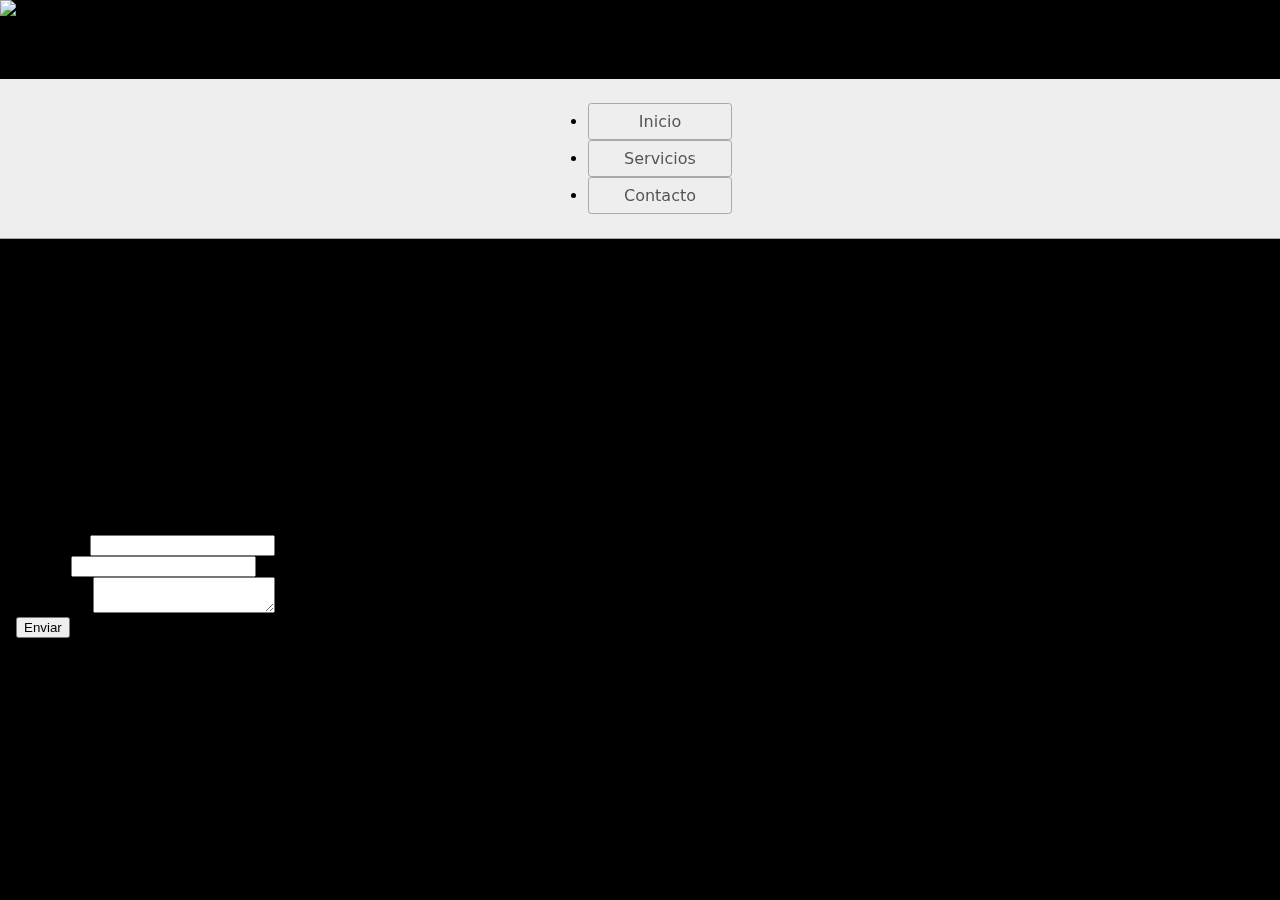
==== index.html @ c613af28 "Initial commit" ====
<!DOCTYPE html>
<html lang="es">
  <head>
    <title>Mi página web</title>
    <meta charset="UTF-8" />
    <meta name="description" content="Esta es una página web de ejemplo" />
    <meta name="keywords" content="HTML, ejemplo, etiquetas" />
    <meta name="author" content="Tu nombre aquí" />
    <link rel="stylesheet" href="styles.css" />
    <script type="module" src="script.js"></script>
  </head>
  <body>
    <img
      src="https://www.google.com/images/branding/googlelogo/1x/googlelogo_color_272x92dp.png"
      alt="Logo de Google"
    />
    <header>
      <h1>Mi página web</h1>
      <video autoplay loop muted>
        <source
          src="https://www.sample-videos.com/video123/mp4/720/big_buck_bunny_720p_20mb.mp4"
          type="video/mp4"
        />
      </video>
      <nav>
        <ul>
          <li><a href="#inicio">Inicio</a></li>
          <li><a href="#servicios">Servicios</a></li>
          <li><a href="#contacto">Contacto</a></li>
        </ul>
      </nav>
    </header>
    <main>
      <section id="inicio">
        <h2>Bienvenidos</h2>
        <p>
          Esta es una página web de ejemplo, donde se pueden utilizar algunas de
          las etiquetas básicas de HTML.
        </p>
      </section>
      <section id="servicios">
        <h2>Nuestros servicios</h2>
        <ul>
          <li>Servicio 1</li>
          <li>Servicio 2</li>
          <li>Servicio 3</li>
        </ul>
      </section>
      <section id="contacto">
        <h2>Contacto</h2>
        <form>
          <label for="nombre">Nombre:</label>
          <input type="text" id="nombre" name="nombre" /><br />

          <label for="email">Email:</label>
          <input type="email" id="email" name="email" /><br />

          <label for="mensaje">Mensaje:</label>
          <textarea id="mensaje" name="mensaje"></textarea><br />

          <input type="submit" value="Enviar" />
        </form>
      </section>
    </main>
    <footer>
      <p>&copy; 2023 - Todos los derechos reservados</p>
    </footer>
  </body>
</html>
---- styles.css ----
* {
  box-sizing: border-box;
}

body {
  margin: 0;
  font-family: system-ui, sans-serif;
  color: black;
  background-color: white;
}

nav {
  display: flex;
  flex-wrap: wrap;
  align-items: center;
  justify-content: center;
  padding: 0.5rem;
  gap: 0.5rem;
  border-bottom: solid 1px #aaa;
  background-color: #eee;
}

nav a {
  display: inline-block;
  min-width: 9rem;
  padding: 0.5rem;
  border-radius: 0.2rem;
  border: solid 1px #aaa;
  text-align: center;
  text-decoration: none;
  color: #555;
}

nav a[aria-current='page'] {
  color: #000;
  background-color: #d4d4d4;
}

main {
  padding: 1rem;
}

h1 {
  font-weight: bold;
  font-size: 1.5rem;
}



body {
  margin: 0;
  padding: 0;
  background: #000;
}
video {
  position: fixed;
  top: 50%;
  left: 50%;
  min-width: 100%;
  min-height: 100%;
  width: auto;
  height: auto;
  z-index: -100;
  transform: translateX(-50%) translateY(-50%);
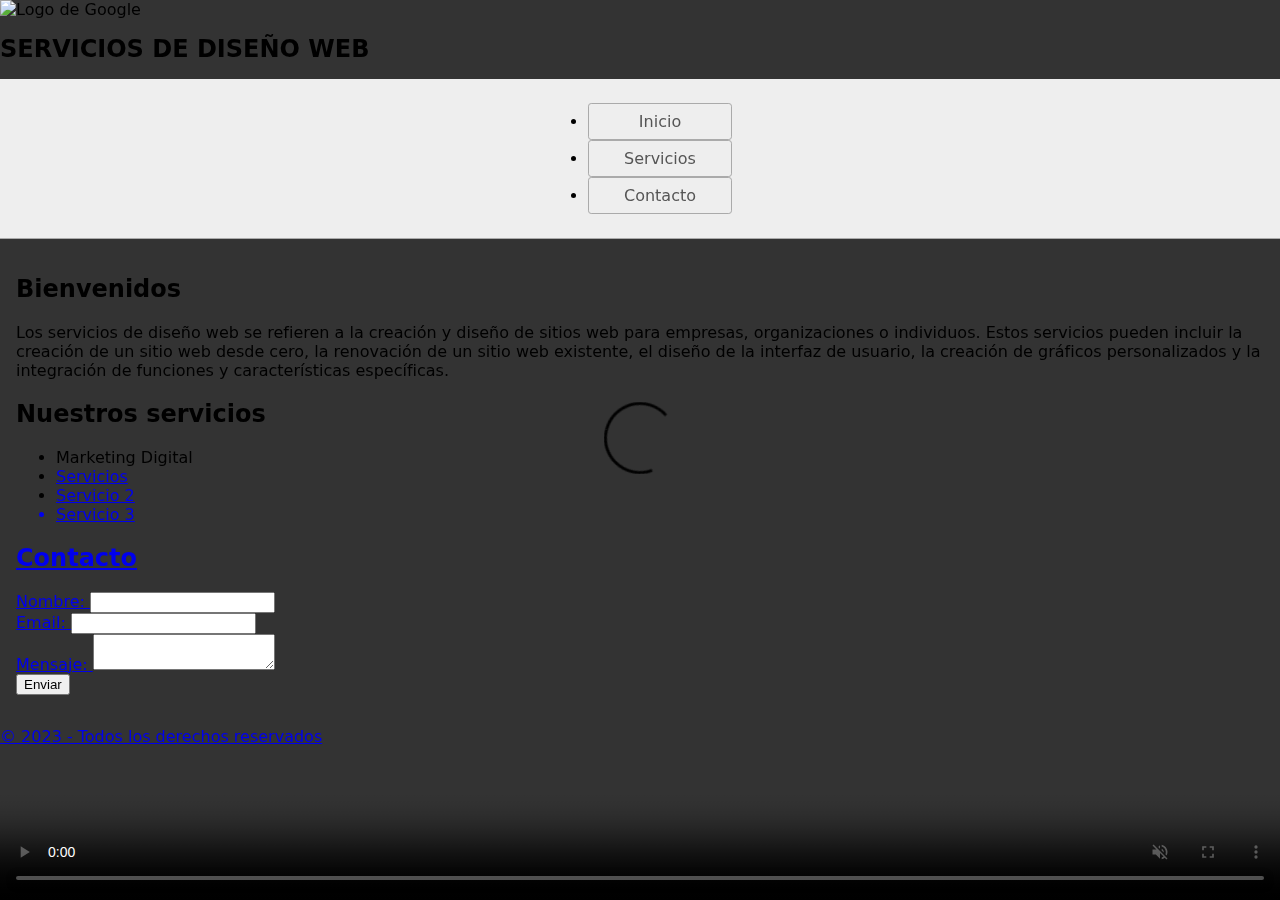
==== commit 404b7717: "1 file modified, 2 added" ====
--- a/index.html
+++ b/index.html
@@ -1,11 +1,11 @@
 <!DOCTYPE html>
 <html lang="es">
   <head>
-    <title>Mi página web</title>
+    <title>Servicios de diseño web</title>
     <meta charset="UTF-8" />
     <meta name="description" content="Esta es una página web de ejemplo" />
     <meta name="keywords" content="HTML, ejemplo, etiquetas" />
-    <meta name="author" content="Tu nombre aquí" />
+    <meta name="author" content="Magna Mejía" />
     <link rel="stylesheet" href="styles.css" />
     <script type="module" src="script.js"></script>
   </head>
@@ -14,14 +14,26 @@
       src="https://www.google.com/images/branding/googlelogo/1x/googlelogo_color_272x92dp.png"
       alt="Logo de Google"
     />
+
+    <div class="background">
+      <div class="bubbles"></div>
+      <!--<img src="https://cdn.pixabay.com/photo/2014/04/13/20/49/cat-323262_960_720.jpg" alt="Gato en una ventana" class="background-image">-->
+    </div>
+
+    <video autoplay loop muted controls>
+      <source
+        src="https://www.w3schools.com/html/mov_bbb.mp4"
+        type="video/mp4"
+      />
+    </video>
+
+    <div class="background">
+      <div class="bubbles"></div>
+      <!--<img src="https://cdn.pixabay.com/photo/2014/04/13/20/49/cat-323262_960_720.jpg" alt="Gato en una ventana" class="background-image">-->
+    </div>
+
     <header>
-      <h1>Mi página web</h1>
-      <video autoplay loop muted>
-        <source
-          src="https://www.sample-videos.com/video123/mp4/720/big_buck_bunny_720p_20mb.mp4"
-          type="video/mp4"
-        />
-      </video>
+      <h1>SERVICIOS DE DISEÑO WEB</h1>
       <nav>
         <ul>
           <li><a href="#inicio">Inicio</a></li>
@@ -34,15 +46,20 @@
       <section id="inicio">
         <h2>Bienvenidos</h2>
         <p>
-          Esta es una página web de ejemplo, donde se pueden utilizar algunas de
-          las etiquetas básicas de HTML.
+          Los servicios de diseño web se refieren a la creación y diseño de
+          sitios web para empresas, organizaciones o individuos. Estos servicios
+          pueden incluir la creación de un sitio web desde cero, la renovación
+          de un sitio web existente, el diseño de la interfaz de usuario, la
+          creación de gráficos personalizados y la integración de funciones y
+          características específicas.
         </p>
       </section>
       <section id="servicios">
         <h2>Nuestros servicios</h2>
         <ul>
-          <li>Servicio 1</li>
-          <li>Servicio 2</li>
+          <li>Marketing Digital</li>
+          <li><a href="#servicios">Servicios</a></li>
+          <li><a href="#nube"> Servicio 2</li>
           <li>Servicio 3</li>
         </ul>
       </section>
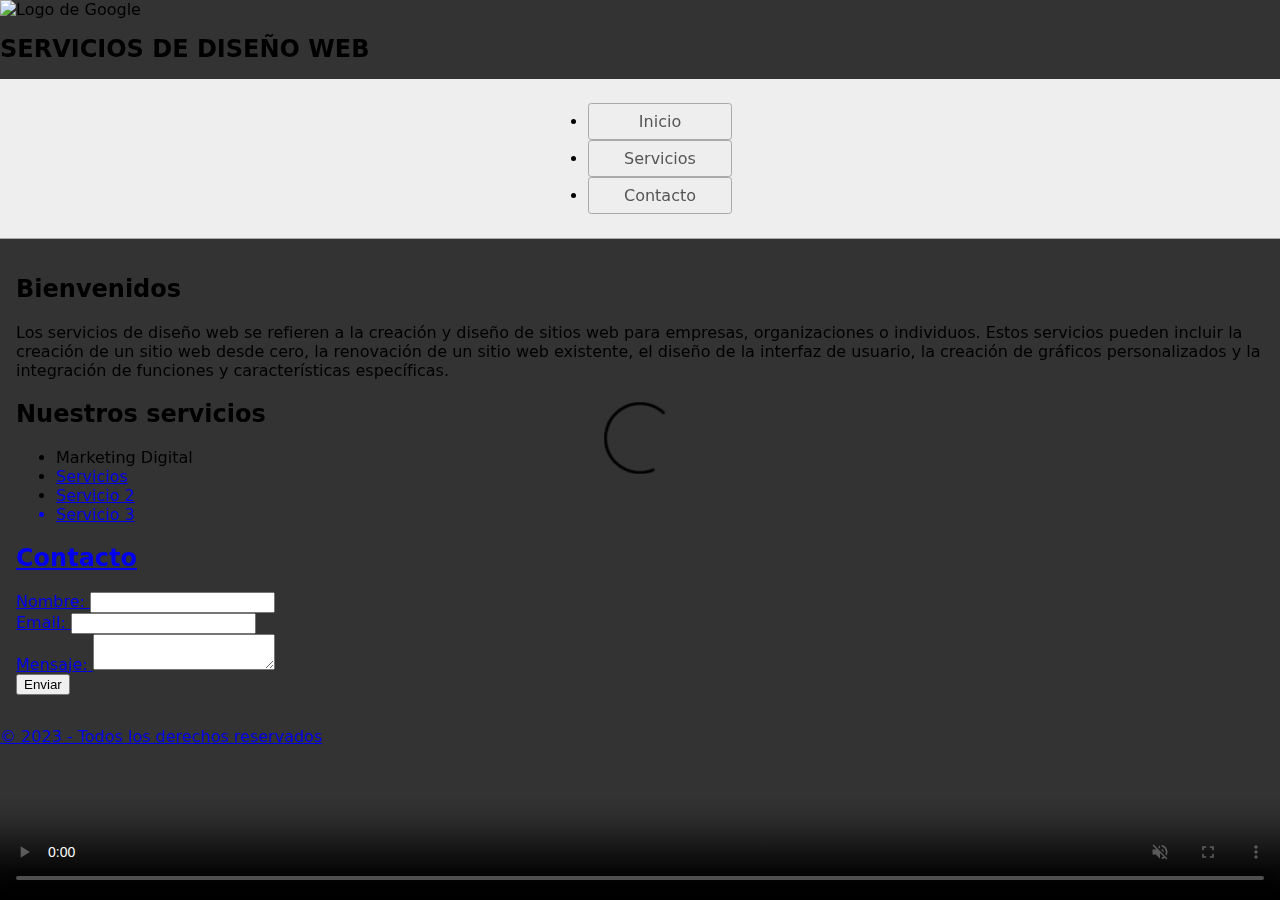
==== commit 203bfda9: "1 file modified" ====
--- a/index.html
+++ b/index.html
@@ -59,7 +59,7 @@
         <ul>
           <li>Marketing Digital</li>
           <li><a href="#servicios">Servicios</a></li>
-          <li><a href="#nube"> Servicio 2</li>
+          <li><a href="nube.html"> Servicio 2</li>
           <li>Servicio 3</li>
         </ul>
       </section>
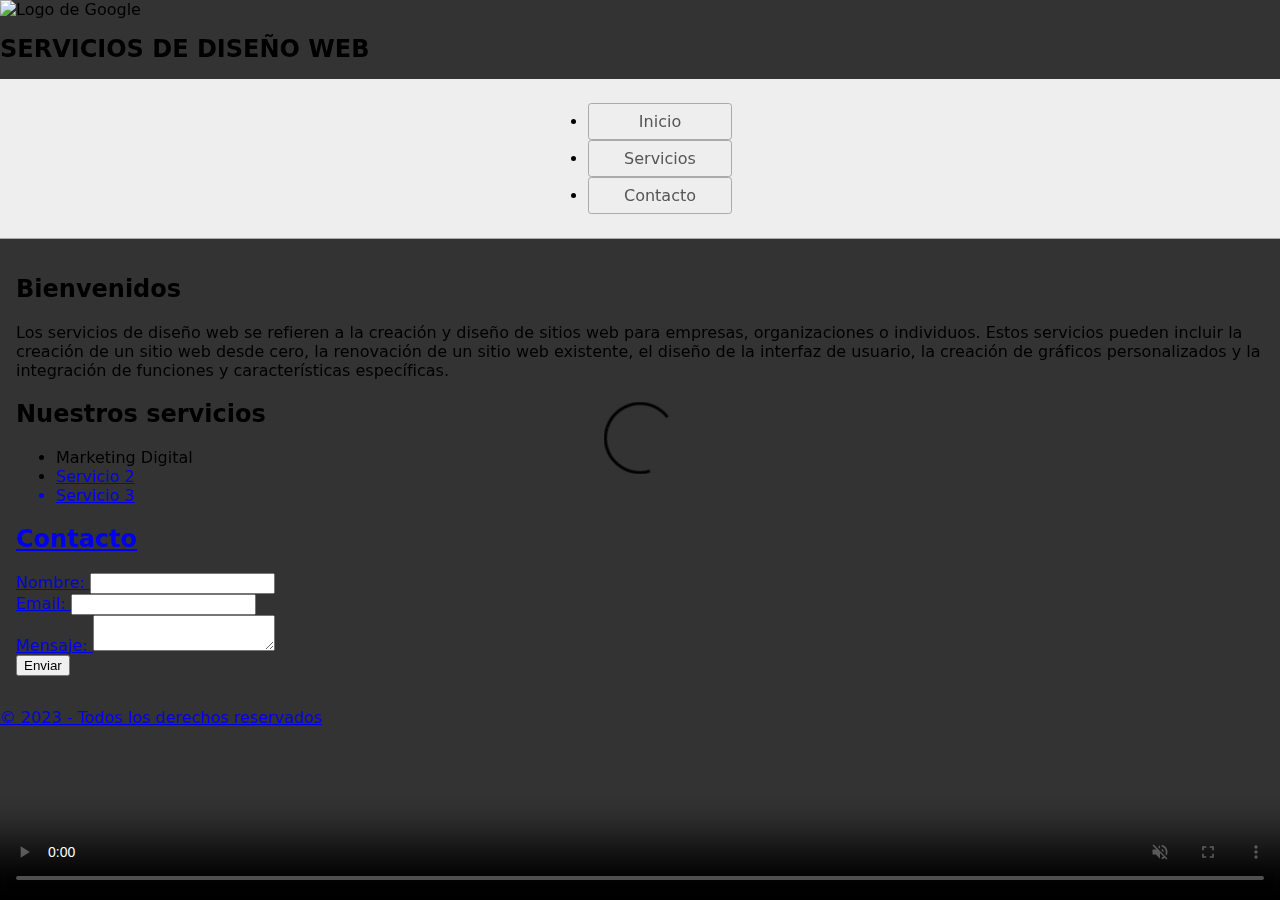
==== commit 1b79cb2e: "animacion burbujas" ====
--- a/index.html
+++ b/index.html
@@ -58,7 +58,6 @@
         <h2>Nuestros servicios</h2>
         <ul>
           <li>Marketing Digital</li>
-          <li><a href="#servicios">Servicios</a></li>
           <li><a href="nube.html"> Servicio 2</li>
           <li>Servicio 3</li>
         </ul>
